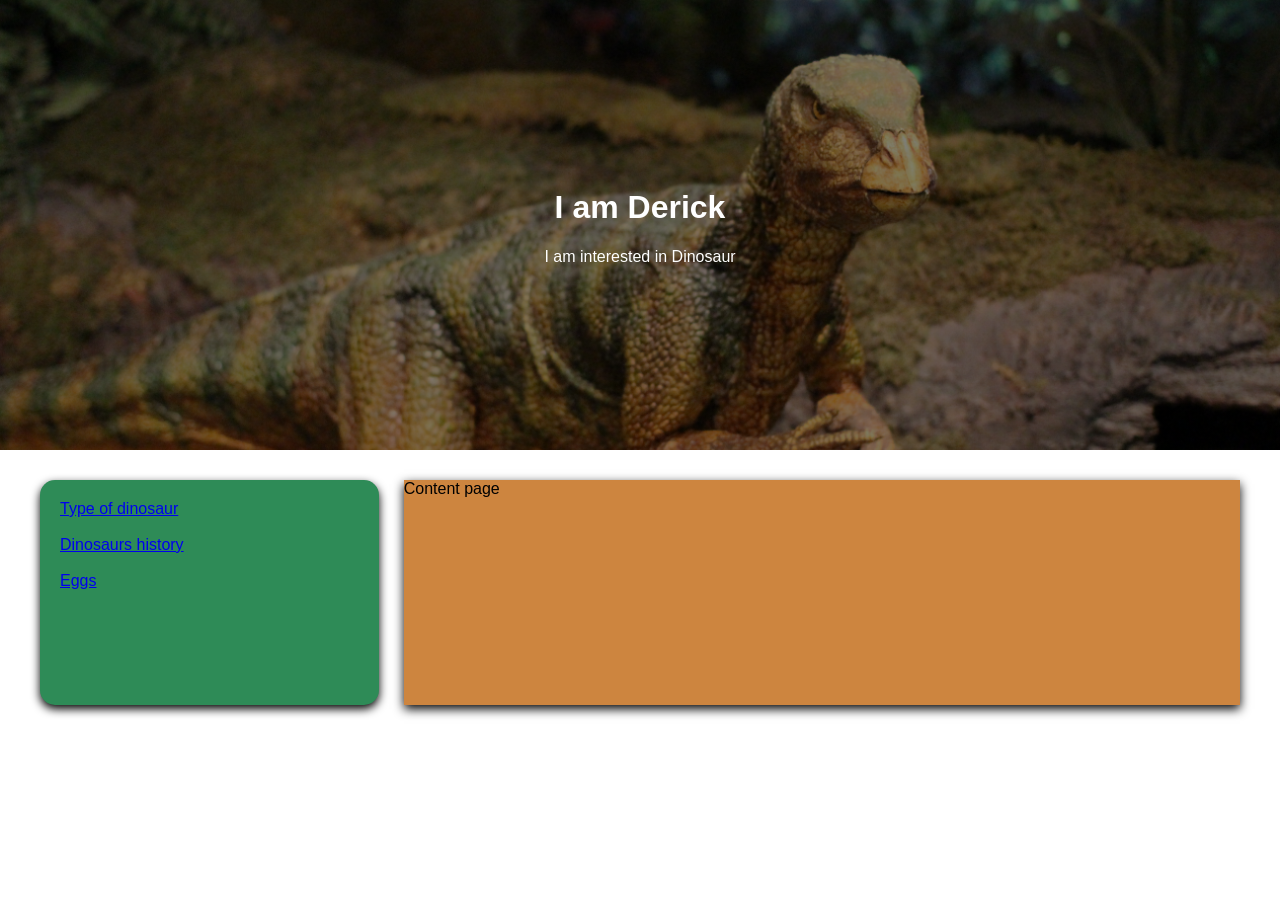
==== index.html @ e1ecc25f "Add files via upload" ====
<!DOCTYPE html>
<html lang="en">

<head>
    <link rel="stylesheet" href="style.css">
</head>


<body>
     <div class="hero-image">
            <div class="hero-text">
              <h1>I am Derick</h1>
              <p>I am interested in Dinosaur</p>
            </div>
        </div>  
    
 
               
            <div class="container">

         <div class="menu">      
         <a href="#" onclick="loadPage('Photo.html')">Type of dinosaur</a><br><br>      
         <a href="#" onclick="loadPage('Exercises.html')">Dinosaurs history</a><br><br>      
         <a href="#" onclick="loadPage('Videos.html')">Eggs</a>
                
         </div>
                
        
                
         <div class="content" id="content">
         Content page
           </div>     

           </div>
                
           <script src="script.js"></script>


</body>


</html>
---- style.css ----
body, html {
    height: 100%;
    margin: 0;
    font-family: Arial, Helvetica, sans-serif;
  }

.hero-image {
    background-image: linear-gradient(rgba(0, 0, 0, 0.5), rgba(0, 0, 0, 0.5)), url("Images/Dinosaur.jpg");
    height: 50%;
    background-position: center;
    background-repeat: no-repeat;
    background-size: cover;
    position: relative;
  }
  
  .hero-text {
    text-align: center;
    position: absolute;
    top: 50%;
    left: 50%;
    transform: translate(-50%, -50%);
    color: white;
  }

.container {
   display: flex;
   flex-direction: row;
   height: 25%;
   gap: 50px;
}

.menu {
   order: 1;
   background-color: rgb(9, 148, 55);
   padding: 20px;
   width: 30%;
}
.content {
   order: 2;
   background-color:peru;
   padding: 20%px;
   width: 70%;
   box-shadow: 0 4px 10px black;
}


.container {
  display: flex;
  flex-direction: row;
  gap: 25px;
  padding: 30px;
  max-width: 1200px;
  margin: auto;
}

.menu {
  background-color: seagreen;
  padding: 20px;
  width: 25%;
  border-radius: 15px;
  box-shadow: 0 4px 10px black;
}

.menu a:hover {
  background-color:white;
  color:forestgreen


}




}




















}
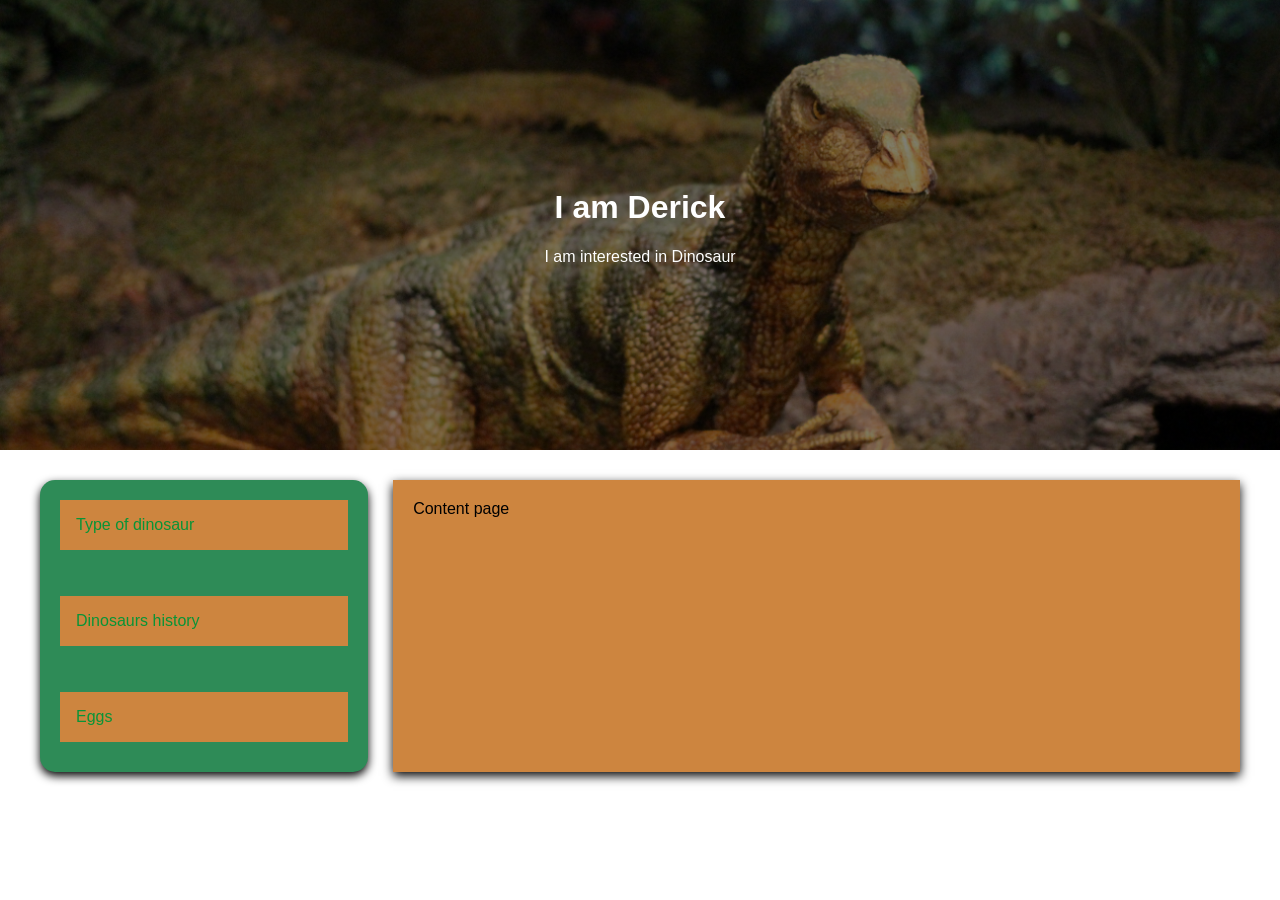
==== commit 1e3b9477: "Add files via upload" ====
--- a/index.html
+++ b/index.html
@@ -31,12 +31,10 @@
          Content page
            </div>     
 
-           </div>
+      </div>
                 
-           <script src="script.js"></script>
-
+<script src="script.js"></script>
 
 </body>
 
-
 </html>
--- a/style.css
+++ b/style.css
@@ -25,8 +25,10 @@
 .container {
    display: flex;
    flex-direction: row;
-   height: 25%;
    gap: 50px;
+   padding: 20px;
+   max-width: 1200px;
+   margin: auto;
 }
 
 .menu {
@@ -61,37 +63,28 @@
   box-shadow: 0 4px 10px black;
 }
 
-.menu a:hover {
-  background-color:white;
-  color:forestgreen
+.menu a {
 
-
+display: block;
+  
+color: rgb(9, 148, 55);
+text-decoration: none;
+padding: 16px;
+margin-bottom: 10px;
+border: 10px;
+background-color: peru;
+transition: 0.4s;
+  
 }
-
-
-
-
-}
-
-
-
-
-
-
-
-
-
-
-
-
-
-
-
-
-
-
-
-
+  
+  
+.content {
+  
+  order: 2;
+ background-color:peru;
+ padding: 20px;
+ width: 70%;
+  
 }
 
  
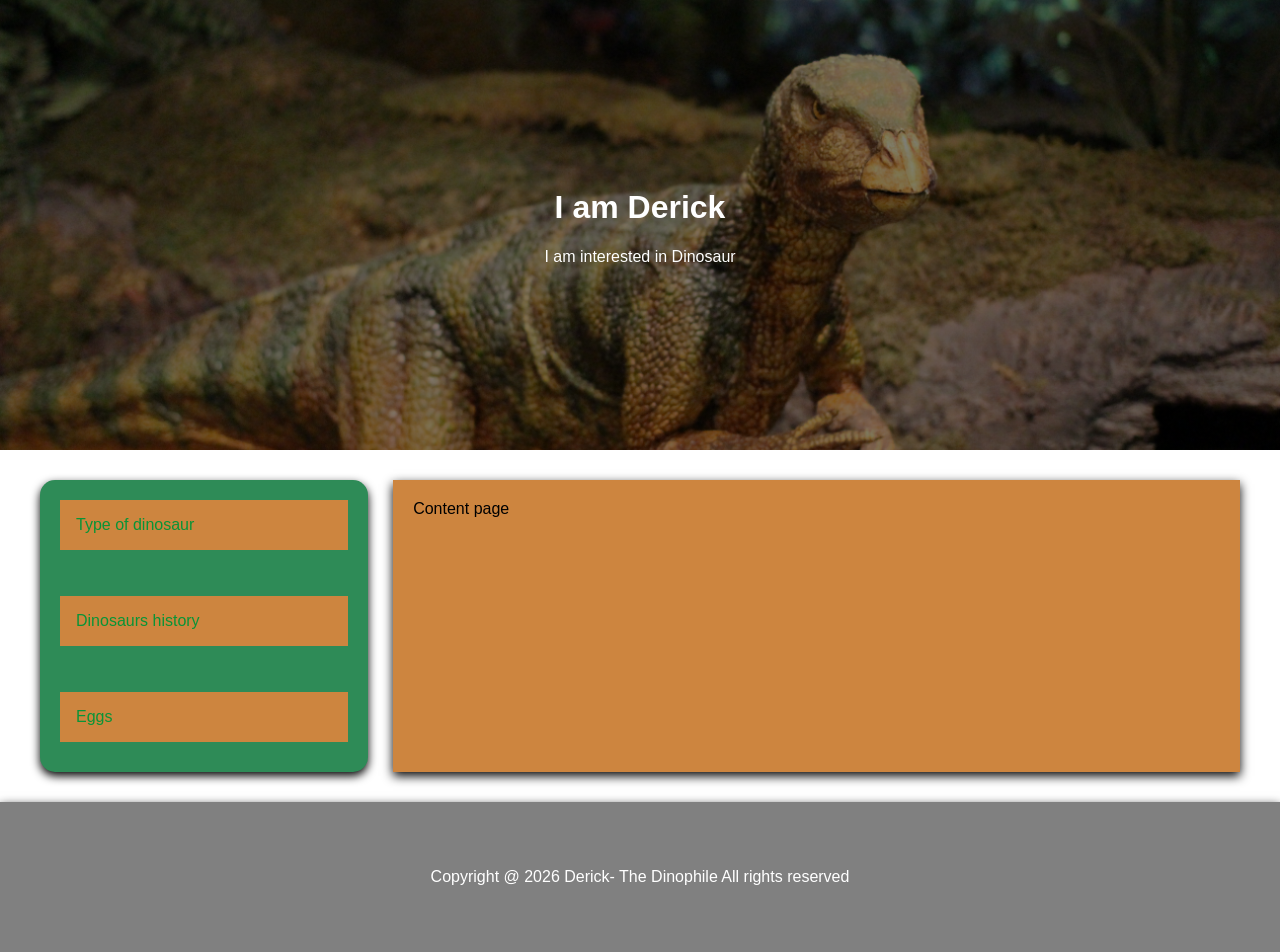
==== commit 82efe8e7: "Add files via upload" ====
--- a/index.html
+++ b/index.html
@@ -3,6 +3,8 @@
 
 <head>
     <link rel="stylesheet" href="style.css">
+    <link rel="icon" type="image/x-con" href="/Images/favicon (1).ico">
+    <title>Derick-The Dinophile</title>
 </head>
 
 
@@ -35,6 +37,11 @@
                 
 <script src="script.js"></script>
 
+<footer>
+  <p>Copyright @ 2026 Derick- The Dinophile All rights reserved</p>
+</footer>
+
+
 </body>
 
 </html>
--- a/style.css
+++ b/style.css
@@ -87,4 +87,12 @@
   
 }
 
- +footer {
+  background-color: grey;
+  padding: 50px;
+  text-align: center;
+  color: white;
+  box-shadow: 0 4px 10px black;
+
+}
+
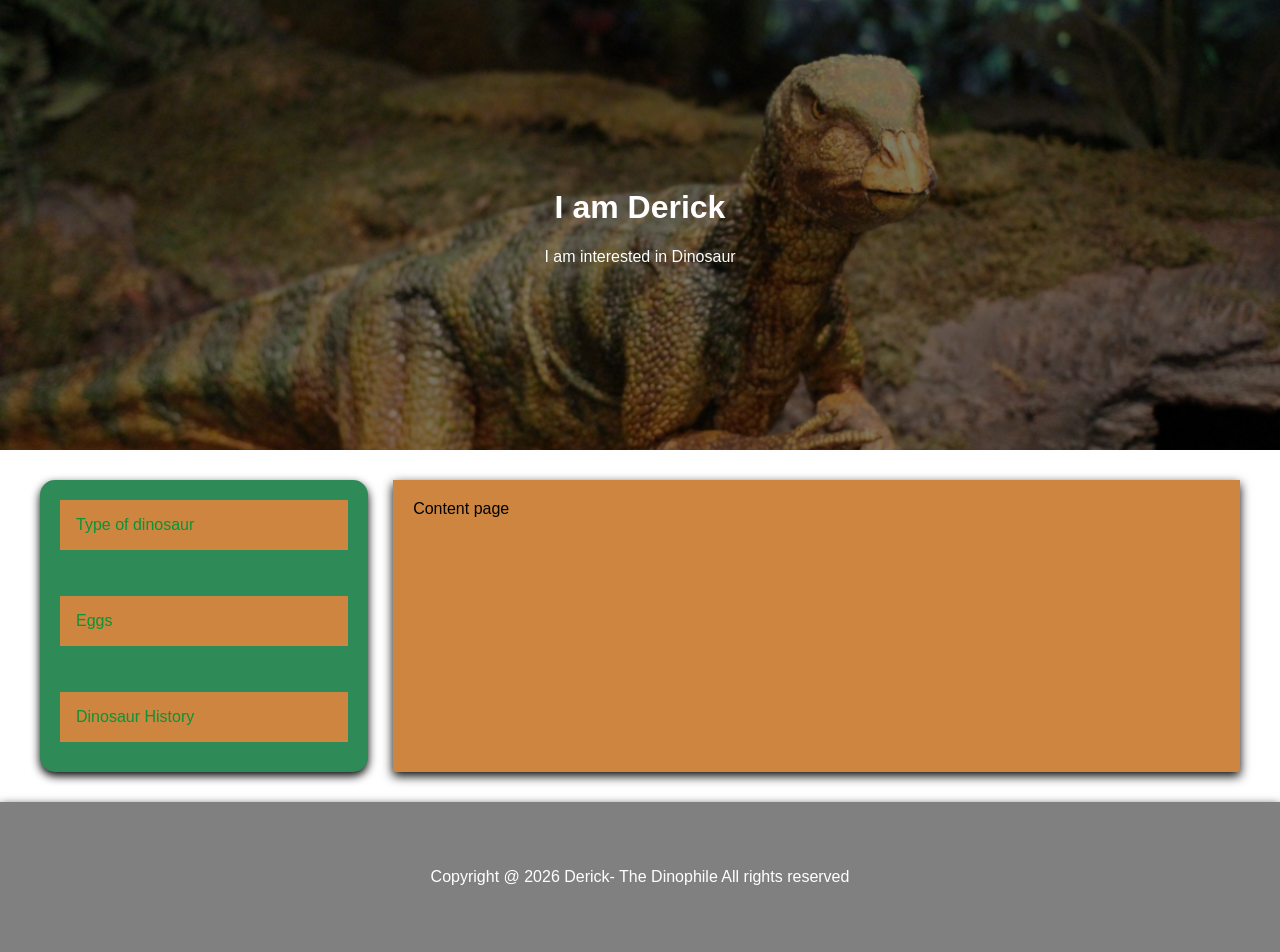
==== commit b99036f8: "Add files via upload" ====
--- a/index.html
+++ b/index.html
@@ -22,8 +22,8 @@
 
          <div class="menu">      
          <a href="#" onclick="loadPage('Photo.html')">Type of dinosaur</a><br><br>      
-         <a href="#" onclick="loadPage('Exercises.html')">Dinosaurs history</a><br><br>      
-         <a href="#" onclick="loadPage('Videos.html')">Eggs</a>
+         <a href="#" onclick="loadPage('Exercises.html')">Eggs</a><br><br>      
+         <a href="#" onclick="loadPage('Videos.html')">Dinosaur History</a>
                 
          </div>
                 
